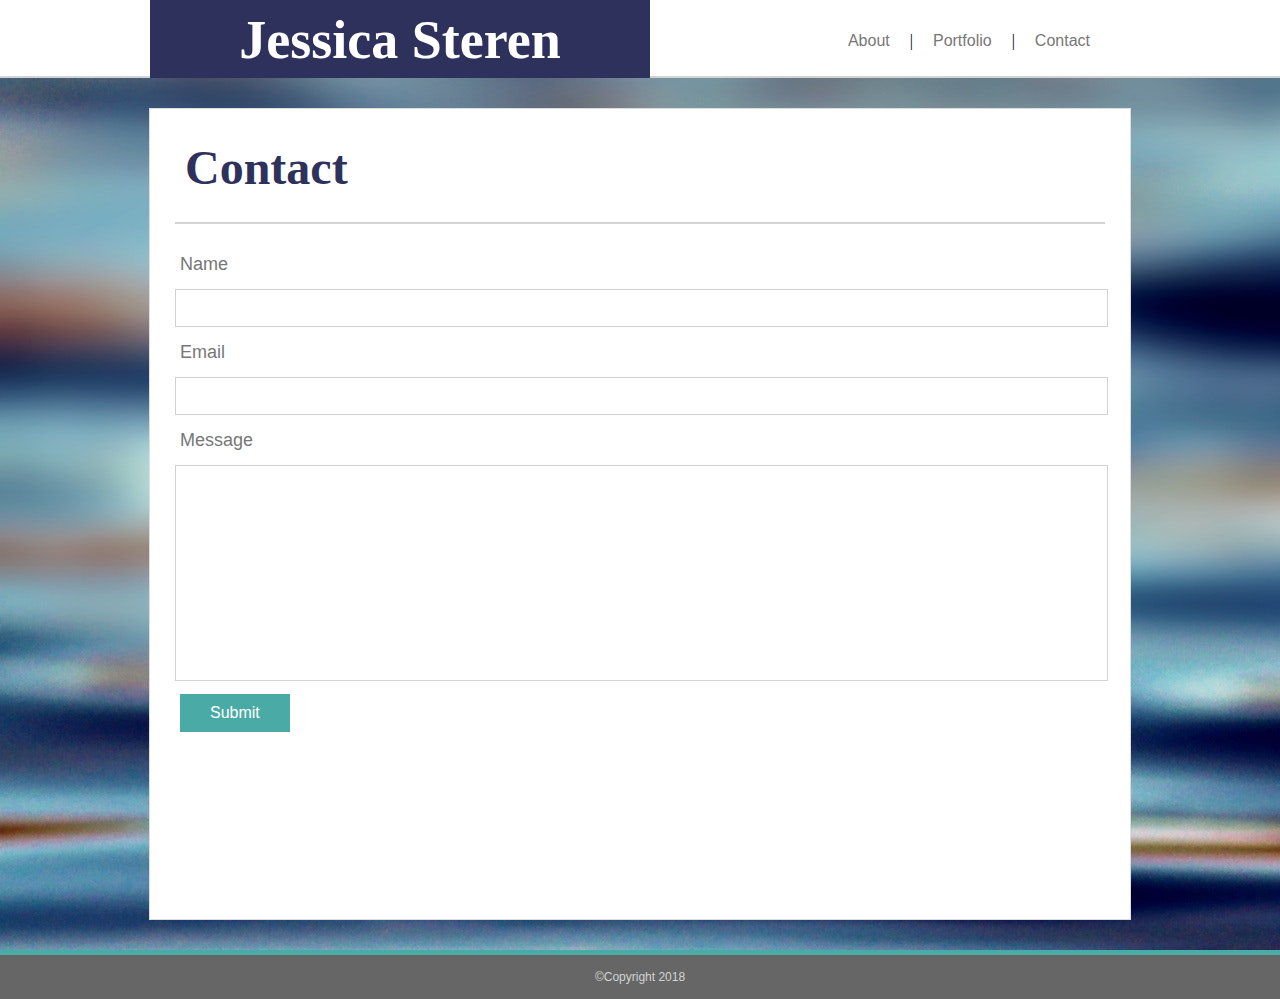
==== contact.html @ a8aa986a "taking responsive portfolio" ====
<!DOCTYPE html>
<html lang="en">

<head>
    <meta charset="UTF-8">
    <meta name="viewport" content="width=device-width, initial-scale=1.0">
    <meta http-equiv="X-UA-Compatible" content="ie=edge">
    <link rel="stylesheet" type="text/css" href="assets/css/reset.css" />
    <link rel="stylesheet" type="text/css" href="assets/css/style.css" />
    <title>Contact
    </title>
    <meta name="viewport" content="width=device-width, initial-scale=1.0">
</head>

<body background="assets/images/concrete-texture.png">
    <div id="navbar">
        <header>
            <div class="links">
                <ul>
                    <li>
                        <a href="https://fitharwe.github.io/Responsive-Portfolio/contact.html">Contact</a>
                    </li>
                    <li>|</li>
                    <li>
                        <a href="https://fitharwe.github.io/Responsive-Portfolio/portfolio.html">Portfolio</a>
                    </li>
                    <li>|</li>
                    <li>
                        <a href="https://fitharwe.github.io/Responsive-Portfolio/index.html">About</a>
                    </li>
                </ul>
            </div>
            <div class="title">
                <h1>Jessica Steren</h1>
            </div>
        </header>
    </div>
    <div id="subnav">
        <table>
            <tbody>
                <tr>
                    <td>
                        <a href="https://fitharwe.github.io/Responsive-Portfolio/index.html">About</a>
                    </td>
                    <td>|</td>
                    <td>
                        <a href="https://fitharwe.github.io/Responsive-Portfolio/portfolio.html">Portfolio</a>
                    </td>
                    <td>|</td>
                    <td>
                        <a href="https://fitharwe.github.io/Responsive-Portfolio/contact.html">Contact</a>
                    </td>
                </tr>
            </tbody>
        </table>
    </div>
    <div class="container">
        <section>
            <h2>Contact</h2>
            <div class="description">
                <form>
                    <p>Name</p>
                    <input type="text" name="name">
                    <p>Email</p>
                    <input type="text" name="email">
                    <p>Message</p>
                    <textarea></textarea>
                    <p>
                        <button type="button">Submit</button>
                    </p>
                </form>
            </div>
        </section>
        <div class="push"></div>
    </div>
    <footer>©Copyright 2018</footer>
</body>

</html>
---- assets/css/style.css ----
html,
body {
  height: 100%;
  margin: 0;
}

body{
  background-image: url('../../assets/images/blur-close-up-ripple-355700.jpg');
  max-width:100%;
max-height:100%;
}

section {
  padding: 15px;
}

#navbar {
  width: 100%;
  background-color: #ffffff;
  height: 76px;
  margin-bottom: 30px;
  border-bottom-style: solid;
  border-width: 2px;
  border-color: lightgray;
}

header {
  margin: auto;
  width:980px;
}

textarea {
  font-size: 17px;
  line-height: 22px;
  width: 98%;
  height: 200px;
  resize: none;
  border: 1px solid lightgray;
  padding: 7px 10px;
  color: #777777;
  font-family: 'Arial', 'Helvetica Neue', Helvetica, sans-serif;
}

input {
  width: 98%;
  font-size: 17px;
  line-height: 22px;
  border: 1px solid lightgray;
  padding: 7px 10px;
  color: #777777;
  font-family: 'Arial', 'Helvetica Neue', Helvetica, sans-serif;
}

button {
  background-color: #4aaaa5;
  border: none;
  color: white;
  padding: 10px 30px;
  text-align: center;
  text-decoration: none;
  display: inline-block;
  font-size: 16px;
  font-family: 'Arial', 'Helvetica Neue', Helvetica, sans-serif;
  font-style: bold;
}

.title h1 {
  text-align: center;

  font-family: 'Pacifico', cursive;
  font-size: 54px;
  line-height: 150%;
  color: white;
  background-color: #2e315c;
  width: 500px;
  height: 78px;  
  float: left;
  font-weight: 700;
}

h2 {
  font-family: 'Pacifico', cursive;
  color: #2e315c;
  font-weight: 700;
  font-size: 48px;
  padding: 20px;
}

.description {
  border-top-style: solid;
  border-width: 2px;
  border-color: lightgray;
  margin: 10px;
  padding-top: 15px;
}

ul {
  list-style-type: none;
  margin: 0;
  padding: 0;
  overflow: hidden;
  background-color: #ffffff;
}

li {
  list-style: none;
  float: right;
  margin: 3px 10px;
}

li a {
  color: #777777;
  font-family: 'Arial', 'Helvetica Neue', Helvetica, sans-serif;
  cursor: pointer;
}

div {
  display: block;
}

.imageoverlay {
  position: relative;
  display: inline;
}

.imageoverlay img {
  height: 100%;
  margin: 0px auto;
  display: block;
}

.imageoverlay span{
  transform: translateY(-18px); /* https://www.w3schools.com/cssref/playit.asp?filename=playcss_transform_translatey */
  background-color: #4aaaa5;
  display: block;
  text-align: center;
  font-size: 18px;
  width: 125px;
  font-family: 'Arial', 'Helvetica Neue', Helvetica, sans-serif;
  color: #ffffff;
  margin: 0px auto;
}

.links {
  float: right;
  padding: 30px;
  width: 300px;
}

.container {
  background-color: #ffffff;
  margin: 30px auto;
  border: solid;
  border-color: #dddddd;
  border-width: 1px;
  min-height: 90%;
  /* margin-bottom: -50px; */
  width:980px;
}

.JessicaSteren {
  float: left;
  width: 200px;
  height: 200px;
  border-radius: 8px;
  margin: 15px;
}

p {
  color: #777777;
  font-family: 'Arial', 'Helvetica Neue', Helvetica, sans-serif;
  line-height: 30px;
  margin: 10px 5px;
  font-size: 18px;
}

.push {
  height: 50px;
}



footer {
  position: absolute;
  right: 0;
  left: 0;
  padding: 1rem;
  font-size: 12px;
  font-family: 'Arial', 'Helvetica Neue', Helvetica, sans-serif;
  color: lightgray;
  background-color: #666666;
  text-align: center;
  border-top-style: solid;
  border-width: 5px;
  border-color: #4aaaa5;
}

a:link {
  text-decoration: none;
}

a:visited {
  text-decoration: none;
}

a:hover {
  text-decoration: underline;
}

a:active {
  text-decoration: underline;
}

div.img-gutter{
 width:30%;
 float: left; 
 margin: 15px;
}

img.reponsive-img{
  display: block;
  max-width: 100%;
  height: auto;
  max-height: 300px;
  margin:0px auto;
  border:1px solid #ccc;
  border-radius: 5px;
}

#subnav{
  display: none;
  background-color: #ffffff;
}

#subnav table{
  margin:0px auto;
  width:50%;
}

#subnav table td{
  text-align: center;
  color: #777777;
  font-family: 'Arial', 'Helvetica Neue', Helvetica, sans-serif;
  cursor: pointer;
}

#subnav table tbody tr td a{
  color:#777;
}

@media screen and (max-width: 980px)
{
  header {
    width: 90%;
  }
  
  links {
    float: right;
    padding: 30px;
    width: 300px;
  }

  .container {
    width: 90%;
  }

}

@media screen and (max-width: 768px)
{
  header {
    width: 100%;
  }

  .links {
    display: none;
  }

  .container {
    width: 90%;
  }

  div.img-gutter{
    width:90%;
    float: none; 
   }

  .title h1{
    width:100%;
    text-align: center;
    padding-left: 0px;
    padding-right:0px;
  }

  #subnav{
    display: block;
    background-color: #ffffff;
    padding: 25px;
  }

  #navbar{
    margin-bottom: 0px;
  }
}

@media screen and (max-width: 640px)
{
  header {
    width: 100%;
  }

  .links {
    display: none;
  }

  .container {
    width: 90%;
    min-width:320px;
  }

  div.img-gutter{
    width:90%;
    float: none; 
   }

  .title h1{
    width:100%;
    text-align: center;
    padding-left: 0px;
    padding-right:0px;
  }

  #subnav{
    display: block;
  }

  #navbar{
    margin-bottom: 0px;
  }

}
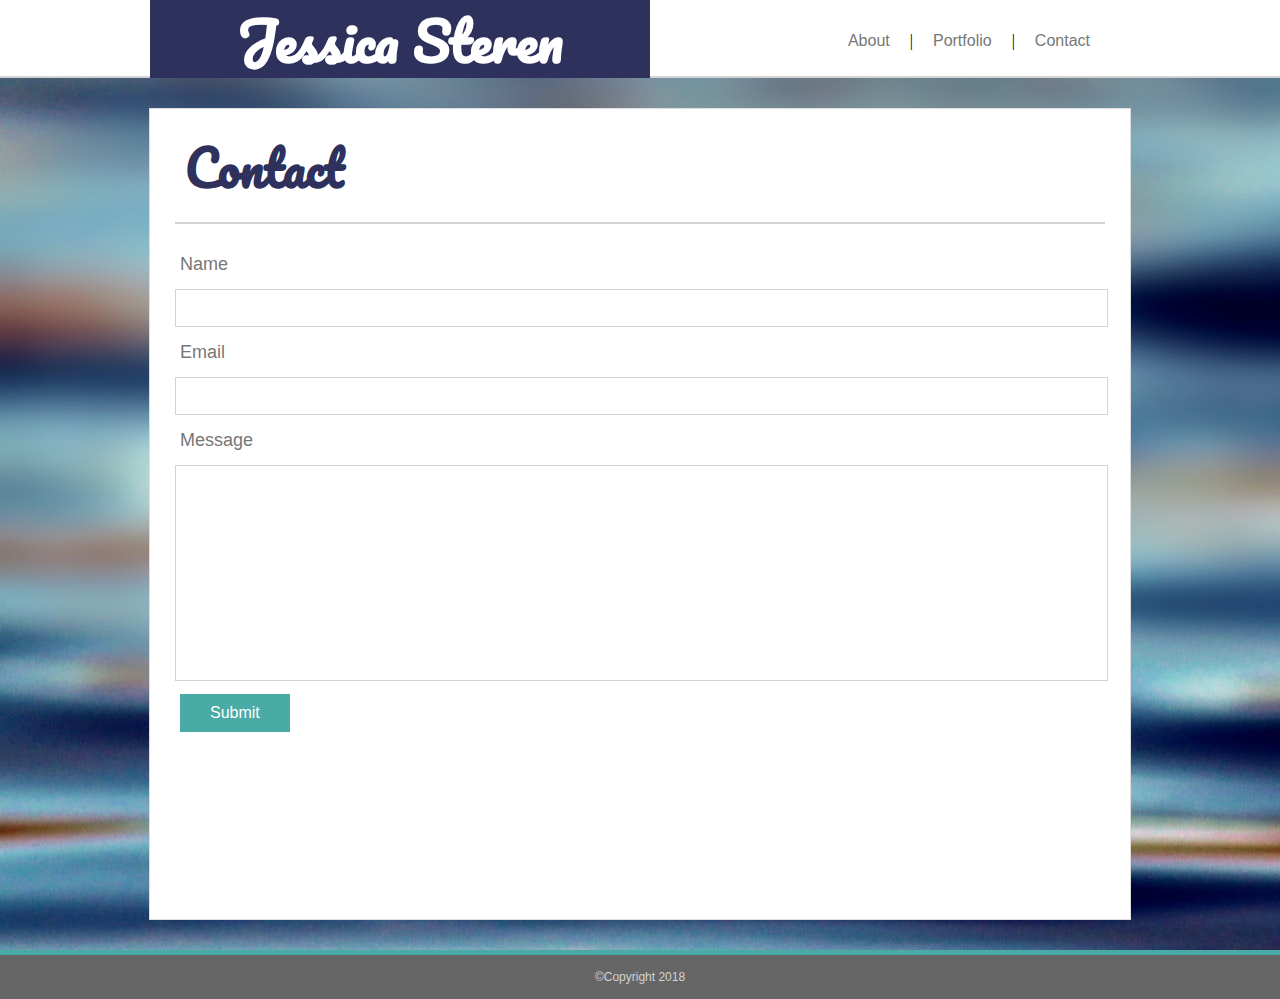
==== commit 96886636: "links" ====
--- a/contact.html
+++ b/contact.html
@@ -9,6 +9,7 @@
     <link rel="stylesheet" type="text/css" href="assets/css/style.css" />
     <title>Contact
     </title>
+    <link href="https://fonts.googleapis.com/css?family=Pacifico" rel="stylesheet">
     <meta name="viewport" content="width=device-width, initial-scale=1.0">
 </head>
 
@@ -18,15 +19,15 @@
             <div class="links">
                 <ul>
                     <li>
-                        <a href="https://fitharwe.github.io/Responsive-Portfolio/contact.html">Contact</a>
+                        <a href="https://fitharwe.github.io/Portfolio/contact.html">Contact</a>
                     </li>
                     <li>|</li>
                     <li>
-                        <a href="https://fitharwe.github.io/Responsive-Portfolio/portfolio.html">Portfolio</a>
+                        <a href="https://fitharwe.github.io/Portfolio/portfolio.html">Portfolio</a>
                     </li>
                     <li>|</li>
                     <li>
-                        <a href="https://fitharwe.github.io/Responsive-Portfolio/index.html">About</a>
+                        <a href="https://fitharwe.github.io/Portfolio/index.html">About</a>
                     </li>
                 </ul>
             </div>
@@ -40,15 +41,15 @@
             <tbody>
                 <tr>
                     <td>
-                        <a href="https://fitharwe.github.io/Responsive-Portfolio/index.html">About</a>
+                        <a href="https://fitharwe.github.io/Portfolio/index.html">About</a>
                     </td>
                     <td>|</td>
                     <td>
-                        <a href="https://fitharwe.github.io/Responsive-Portfolio/portfolio.html">Portfolio</a>
+                        <a href="https://fitharwe.github.io/Portfolio/portfolio.html">Portfolio</a>
                     </td>
                     <td>|</td>
                     <td>
-                        <a href="https://fitharwe.github.io/Responsive-Portfolio/contact.html">Contact</a>
+                        <a href="https://fitharwe.github.io/Portfolio/contact.html">Contact</a>
                     </td>
                 </tr>
             </tbody>
